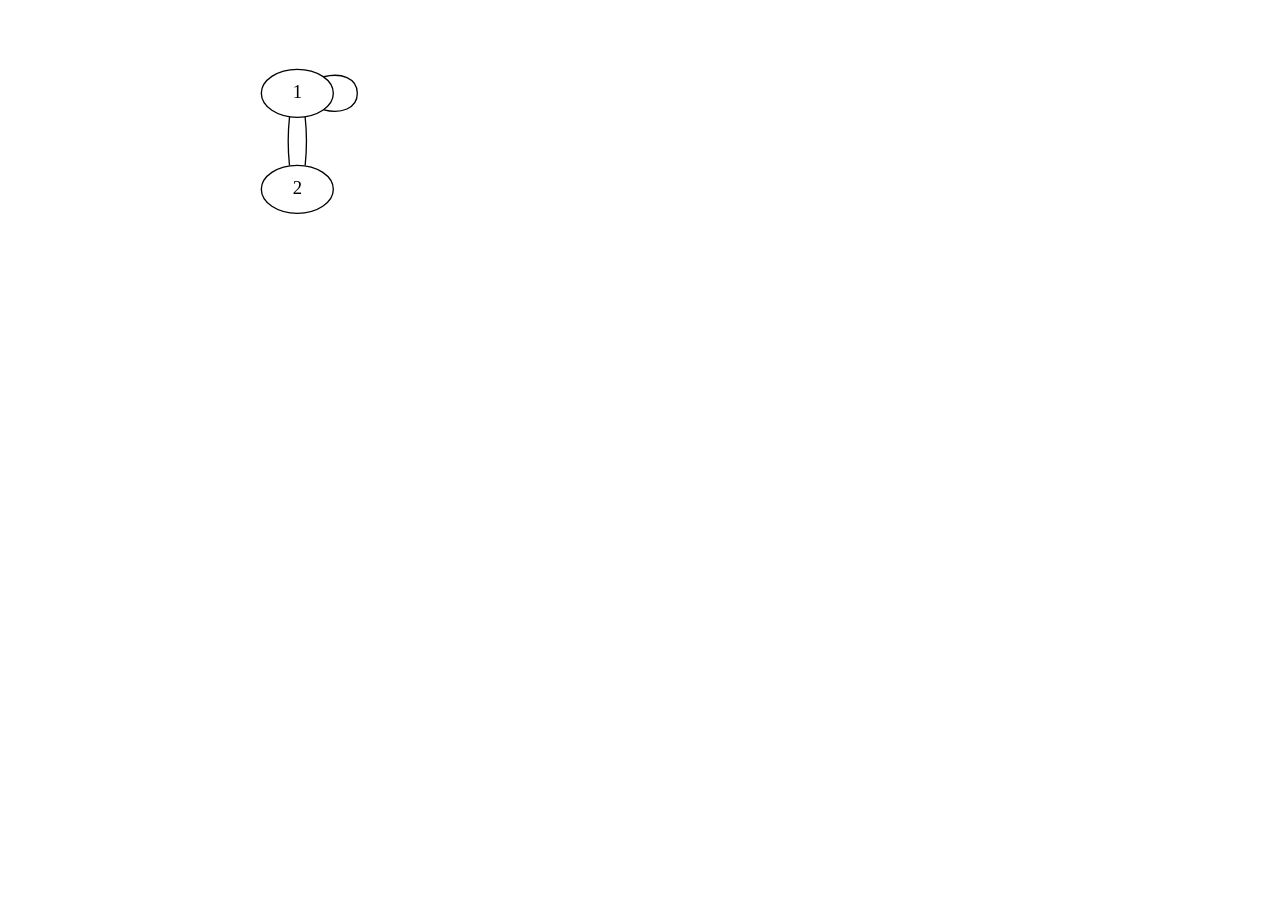
==== assets/g1.html @ 78d00705 "Materiales Proyecto" ====
<?xml version="1.0" encoding="UTF-8"?>

<html>
  <head>
    <title>Svg Demo</title>
  </head>
  <body style="margin-left:20%;margin-top:5%;">
    <svg
	width="80pt"
	height="116pt"
	viewBox="0.00 0.00 80.00 116.00"
	xmlns="http://www.w3.org/2000/svg"
	xmlns:xlink="http://www.w3.org/1999/xlink">
      <g
	  id="graph0"
	  class="graph"
	  transform="scale(1 1) rotate(0) translate(4 112)">
	<title>g1</title>
	<polygon
	    fill="white"
	    stroke="none"
	    points="-4,4 -4,-112 76,-112 76,4 -4,4"/>
	<g id="node1" class="node">
	  <title>1</title>
	  <ellipse fill="none" stroke="black" cx="27" cy="-90" rx="27" ry="18"/>
	  <text
	      text-anchor="middle"
	      x="27"
	      y="-86.3"
	      font-family="Times New Roman,serif"
	      font-size="14.00">1</text>
	</g>
	<g id="edge3" class="edge">
	  <title>1--1</title>
	  <path
	      fill="none"
	      stroke="black"
	      d="M46.895,-102.432C59.688,-105.675 72,-101.531 72,-90 72,-78.4688 59.688,-74.3247 46.895,-77.5679"/>
	</g>
	<g id="node2" class="node">
	  <title>2</title>
	  <ellipse fill="none" stroke="black" cx="27" cy="-18" rx="27" ry="18"/>
	  <text
	      text-anchor="middle"
	      x="27"
	      y="-14.3"
	      font-family="Times New Roman,serif"
	      font-size="14.00">2</text>
	</g>
	<g id="edge1" class="edge">
	  <title>1--2</title>
	  <path
	      fill="none"
	      stroke="black"
	      d="M21.1601,-72.411C19.96,-61.4141 19.9468,-47.0274 21.1206,-35.9562"/>
	</g>
	<g id="edge2" class="edge">
	  <title>2--1</title>
	  <path
	      fill="none"
	      stroke="black"
	      d="M32.8794,-35.9562C34.0532,-47.0274 34.04,-61.4141 32.8399,-72.411"/>
	</g>
      </g>
    </svg>
  </body>
</html>
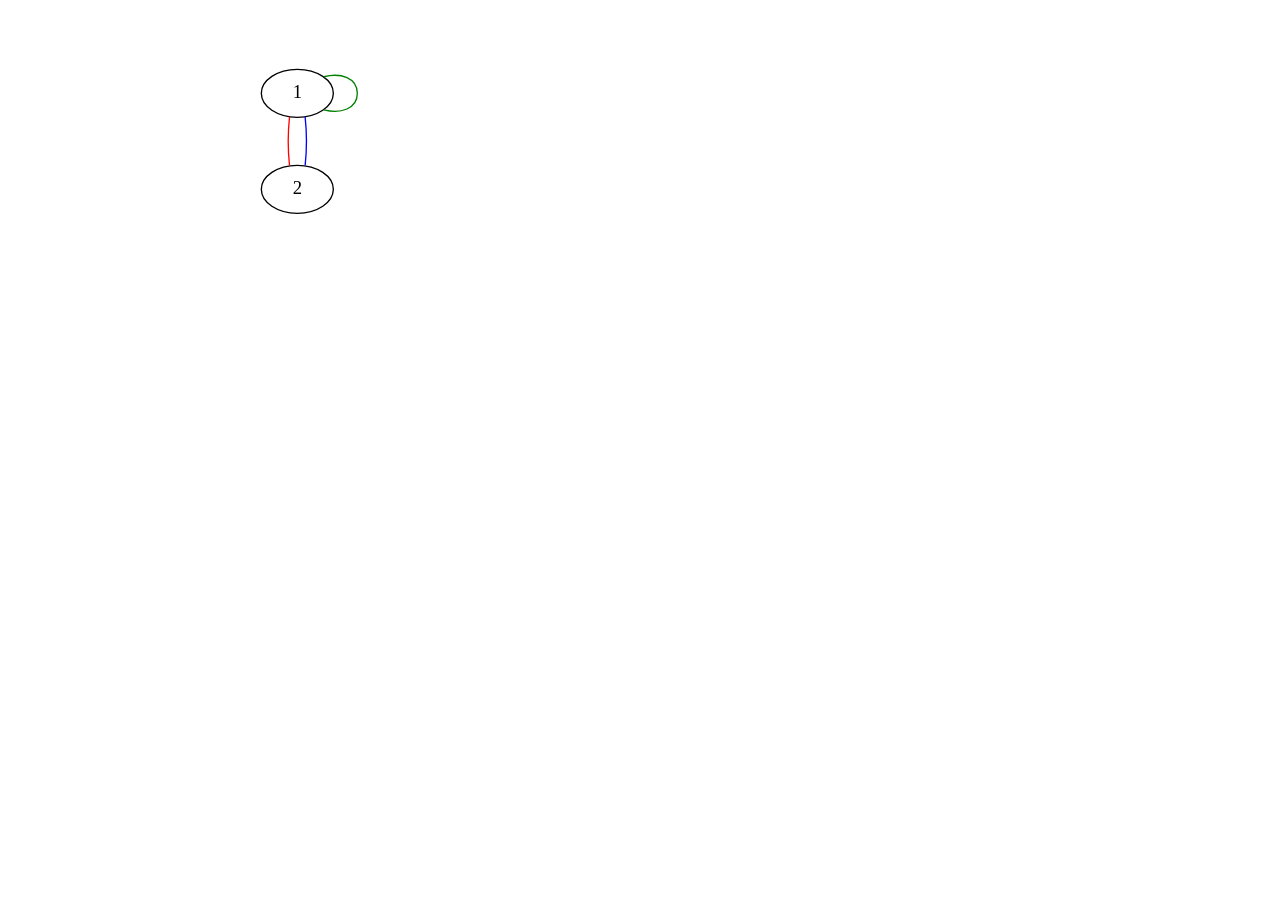
==== commit b777a579: "ordenado para entender como funciona y como se agrega cada cosa" ====
--- a/assets/g1.html
+++ b/assets/g1.html
@@ -1,67 +1,67 @@
 <?xml version="1.0" encoding="UTF-8"?>
 
 <html>
-  <head>
-    <title>Svg Demo</title>
-  </head>
-  <body style="margin-left:20%;margin-top:5%;">
-    <svg
-	width="80pt"
-	height="116pt"
-	viewBox="0.00 0.00 80.00 116.00"
-	xmlns="http://www.w3.org/2000/svg"
-	xmlns:xlink="http://www.w3.org/1999/xlink">
-      <g
-	  id="graph0"
-	  class="graph"
-	  transform="scale(1 1) rotate(0) translate(4 112)">
-	<title>g1</title>
-	<polygon
-	    fill="white"
-	    stroke="none"
-	    points="-4,4 -4,-112 76,-112 76,4 -4,4"/>
-	<g id="node1" class="node">
-	  <title>1</title>
-	  <ellipse fill="none" stroke="black" cx="27" cy="-90" rx="27" ry="18"/>
-	  <text
-	      text-anchor="middle"
-	      x="27"
-	      y="-86.3"
-	      font-family="Times New Roman,serif"
-	      font-size="14.00">1</text>
-	</g>
-	<g id="edge3" class="edge">
-	  <title>1--1</title>
-	  <path
-	      fill="none"
-	      stroke="black"
-	      d="M46.895,-102.432C59.688,-105.675 72,-101.531 72,-90 72,-78.4688 59.688,-74.3247 46.895,-77.5679"/>
-	</g>
-	<g id="node2" class="node">
-	  <title>2</title>
-	  <ellipse fill="none" stroke="black" cx="27" cy="-18" rx="27" ry="18"/>
-	  <text
-	      text-anchor="middle"
-	      x="27"
-	      y="-14.3"
-	      font-family="Times New Roman,serif"
-	      font-size="14.00">2</text>
-	</g>
-	<g id="edge1" class="edge">
-	  <title>1--2</title>
-	  <path
-	      fill="none"
-	      stroke="black"
-	      d="M21.1601,-72.411C19.96,-61.4141 19.9468,-47.0274 21.1206,-35.9562"/>
-	</g>
-	<g id="edge2" class="edge">
-	  <title>2--1</title>
-	  <path
-	      fill="none"
-	      stroke="black"
-	      d="M32.8794,-35.9562C34.0532,-47.0274 34.04,-61.4141 32.8399,-72.411"/>
-	</g>
-      </g>
-    </svg>
-  </body>
+	<head>
+		<title>Svg Demo</title>
+	</head>
+	<body style="margin-left:20%;margin-top:5%;">
+		<svg
+		width="80pt"
+		height="116pt"
+		viewBox="0.00 0.00 80.00 116.00"
+		xmlns="http://www.w3.org/2000/svg"
+		xmlns:xlink="http://www.w3.org/1999/xlink">
+			<g
+			id="graph0"
+			class="graph"
+			transform="scale(1 1) rotate(0) translate(4 112)">
+				<title>g1</title>
+				<polygon
+				fill="white"
+				stroke="none"
+				points="-4,4 -4,-112 76,-112 76,4 -4,4"/>
+				<g id="node1" class="node">
+					<title>1</title>
+					<ellipse fill="none" stroke="black" cx="27" cy="-90" rx="27" ry="18"/>
+					<text
+					text-anchor="middle"
+					x="27"
+					y="-86.3"
+					font-family="Times New Roman,serif"
+					font-size="14.00">1</text>
+				</g>
+				<g id="edge3" class="edge">
+					<title>1--1</title>
+					<path
+					fill="none"
+					stroke="green"
+					d="M46.895,-102.432C59.688,-105.675 72,-101.531 72,-90 72,-78.4688 59.688,-74.3247 46.895,-77.5679"/>
+				</g>
+				<g id="node2" class="node">
+					<title>2</title>
+					<ellipse fill="none" stroke="black" cx="27" cy="-18" rx="27" ry="18"/>
+					<text
+					text-anchor="middle"
+					x="27"
+					y="-14.3"
+					font-family="Times New Roman,serif"
+					font-size="14.00">2</text>
+				</g>
+				<g id="edge1" class="edge">
+					<title>1--2</title>
+					<path
+					fill="none"
+					stroke="red"
+					d="M21.1601,-72.411C19.96,-61.4141 19.9468,-47.0274 21.1206,-35.9562"/>
+				</g>
+				<g id="edge2" class="edge">
+					<title>2--1</title>
+					<path
+					fill="none"
+					stroke="blue"
+					d="M32.8794,-35.9562C34.0532,-47.0274 34.04,-61.4141 32.8399,-72.411"/>
+				</g>
+			</g>
+		</svg>
+	</body>
 </html>
